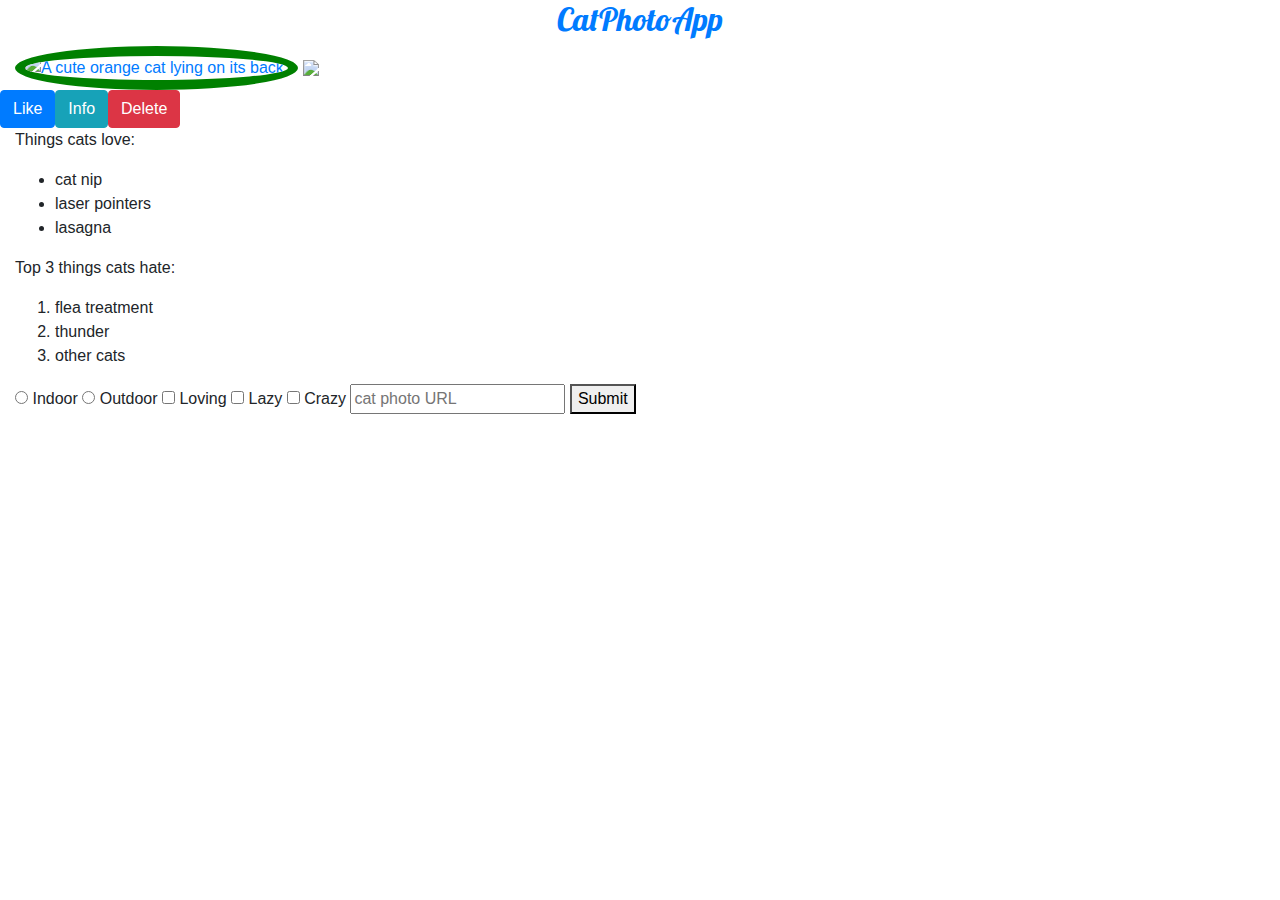
==== Bootstrap/index.html @ f4184e0c "Ditch Custom CSS for Bootstrap" ====
<!DOCTYPE html>
<html lang="en">
<head>
    <meta charset="UTF-8">
    <meta http-equiv="X-UA-Compatible" content="IE=edge">
    <meta name="viewport" content="width=device-width, initial-scale=1.0">
    <title>Bootstrap</title>
    <link rel="stylesheet" href="https://maxcdn.bootstrapcdn.com/bootstrap/4.0.0/css/bootstrap.min.css" rel="nofollow" integrity="sha384-Gn5384xqQ1aoWXA+058RXPxPg6fy4IWvTNh0E263XmFcJlSAwiGgFAW/dAiS6JXm" crossorigin="anonymous">
    <link href="https://fonts.googleapis.com/css?family=Lobster" rel="stylesheet" type="text/css">
</head>
<body>
    <style>      
        h2 {
          font-family: Lobster, Monospace;
        }      
        .thick-green-border {
          border-color: green;
          border-width: 10px;
          border-style: solid;
          border-radius: 50%;
        }
      </style>
      <div class="container-fluid">
        <h2 class="text-center text-primary">CatPhotoApp</h2>
      
      <a href="#"><img class="img-responsive thick-green-border" src="https://cdn.freecodecamp.org/curriculum/cat-photo-app/relaxing-cat.jpg" alt="A cute orange cat lying on its back."></a>
      <img src="https://cdn.freecodecamp.org/curriculum/cat-photo-app/running-cats.jpg" class="img-responsive">
      <div class="row">
        <div class="col-xs-4">
            <button class="btn btn-primary btn-block">Like</button>
        </div>
        <div class="col-xs-4">
            <button class="btn btn-info btn-block">Info</button>
        </div>
        <div class="col-xs-4">
            <button class="btn btn-danger btn-block">Delete</button>
        </div>
      </div>
      
      <p>Things cats love:</p>
      <ul>
        <li>cat nip</li>
        <li>laser pointers</li>
        <li>lasagna</li>
      </ul>
      <p>Top 3 things cats hate:</p>
      <ol>
        <li>flea treatment</li>
        <li>thunder</li>
        <li>other cats</li>
      </ol>
      <form action="https://freecatphotoapp.com/submit-cat-photo">
        <label><input type="radio" name="indoor-outdoor"> Indoor</label>
        <label><input type="radio" name="indoor-outdoor"> Outdoor</label>
        <label><input type="checkbox" name="personality"> Loving</label>
        <label><input type="checkbox" name="personality"> Lazy</label>
        <label><input type="checkbox" name="personality"> Crazy</label>
        <input type="text" placeholder="cat photo URL" required>
        <button type="submit">Submit</button>
      </form>
      </div>
</body>
</html>
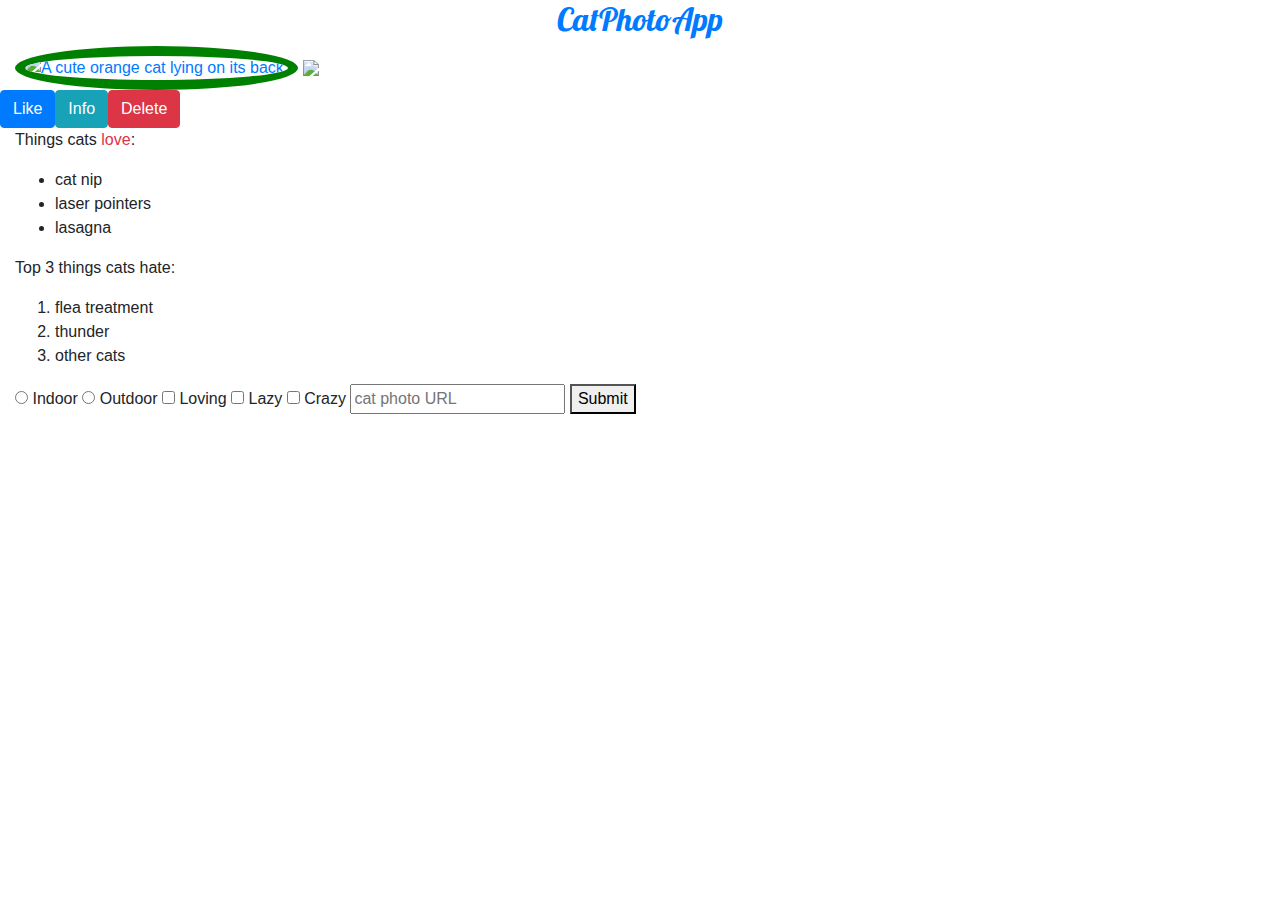
==== commit 991f2ef2: "Use a span to Target Inline Elements" ====
--- a/Bootstrap/index.html
+++ b/Bootstrap/index.html
@@ -37,7 +37,7 @@
         </div>
       </div>
       
-      <p>Things cats love:</p>
+      <p>Things cats <span class="text-danger">love</span>:</p>
       <ul>
         <li>cat nip</li>
         <li>laser pointers</li>
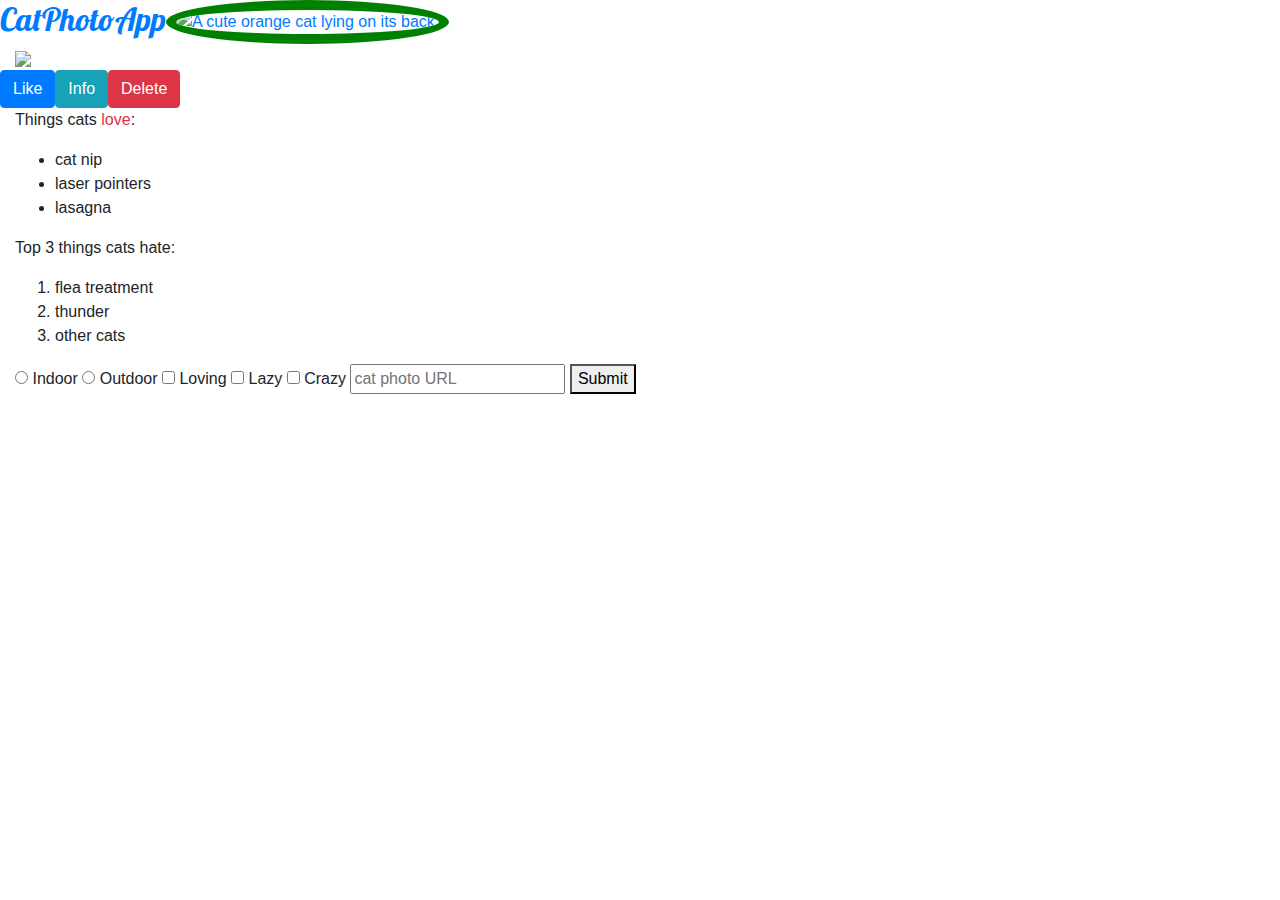
==== commit e77ba6bc: "Create a Custom Heading" ====
--- a/Bootstrap/index.html
+++ b/Bootstrap/index.html
@@ -21,9 +21,14 @@
         }
       </style>
       <div class="container-fluid">
-        <h2 class="text-center text-primary">CatPhotoApp</h2>
-      
-      <a href="#"><img class="img-responsive thick-green-border" src="https://cdn.freecodecamp.org/curriculum/cat-photo-app/relaxing-cat.jpg" alt="A cute orange cat lying on its back."></a>
+        <div class="row">
+          <div class="col-xs-8">
+            <h2 class="text-center text-primary">CatPhotoApp</h2>
+          </div>
+          <div class="col-xs-4">
+            <a href="#"><img class="img-responsive thick-green-border" src="https://cdn.freecodecamp.org/curriculum/cat-photo-app/relaxing-cat.jpg" alt="A cute orange cat lying on its back."></a>
+          </div>
+        </div>
       <img src="https://cdn.freecodecamp.org/curriculum/cat-photo-app/running-cats.jpg" class="img-responsive">
       <div class="row">
         <div class="col-xs-4">
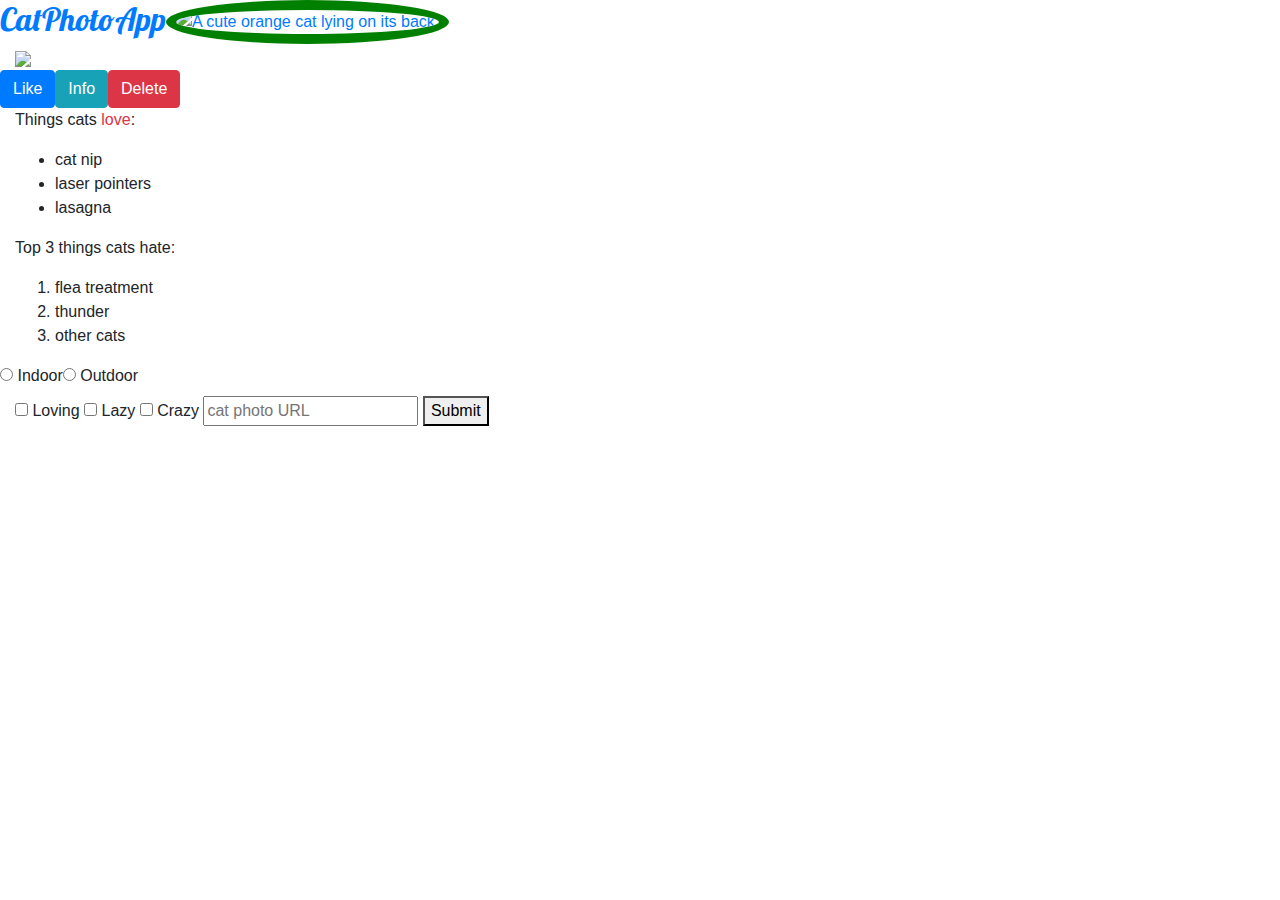
==== commit fa595d10: "Responsively Style Radio Buttons" ====
--- a/Bootstrap/index.html
+++ b/Bootstrap/index.html
@@ -6,6 +6,8 @@
     <meta name="viewport" content="width=device-width, initial-scale=1.0">
     <title>Bootstrap</title>
     <link rel="stylesheet" href="https://maxcdn.bootstrapcdn.com/bootstrap/4.0.0/css/bootstrap.min.css" rel="nofollow" integrity="sha384-Gn5384xqQ1aoWXA+058RXPxPg6fy4IWvTNh0E263XmFcJlSAwiGgFAW/dAiS6JXm" crossorigin="anonymous">
+    <link rel="stylesheet" href="https://use.fontawesome.com/releases/v5.8.1/css/all.css" integrity="sha384-50oBUHEmvpQ+1lW4y57PTFmhCaXp0ML5d60M1M7uH2+nqUivzIebhndOJK28anvf" crossorigin="anonymous">
+
     <link href="https://fonts.googleapis.com/css?family=Lobster" rel="stylesheet" type="text/css">
 </head>
 <body>
@@ -32,13 +34,13 @@
       <img src="https://cdn.freecodecamp.org/curriculum/cat-photo-app/running-cats.jpg" class="img-responsive">
       <div class="row">
         <div class="col-xs-4">
-            <button class="btn btn-primary btn-block">Like</button>
+            <button class="btn btn-primary btn-block"><i class="fas fa-thumbs-up"></i>Like</button>
         </div>
         <div class="col-xs-4">
-            <button class="btn btn-info btn-block">Info</button>
+            <button class="btn btn-info btn-block"><i class="fas fa-info-circle"></i>Info</button>
         </div>
         <div class="col-xs-4">
-            <button class="btn btn-danger btn-block">Delete</button>
+            <button class="btn btn-danger btn-block"><i class="fas fa-trash"></i>Delete</button>
         </div>
       </div>
       
@@ -55,8 +57,14 @@
         <li>other cats</li>
       </ol>
       <form action="https://freecatphotoapp.com/submit-cat-photo">
-        <label><input type="radio" name="indoor-outdoor"> Indoor</label>
-        <label><input type="radio" name="indoor-outdoor"> Outdoor</label>
+        <div class="row">
+          <div class="col-xs-6">
+            <label><input type="radio" name="indoor-outdoor"> Indoor</label>
+          </div>
+          <div class="col-xs-6">
+            <label><input type="radio" name="indoor-outdoor"> Outdoor</label>
+          </div>
+        </div>
         <label><input type="checkbox" name="personality"> Loving</label>
         <label><input type="checkbox" name="personality"> Lazy</label>
         <label><input type="checkbox" name="personality"> Crazy</label>
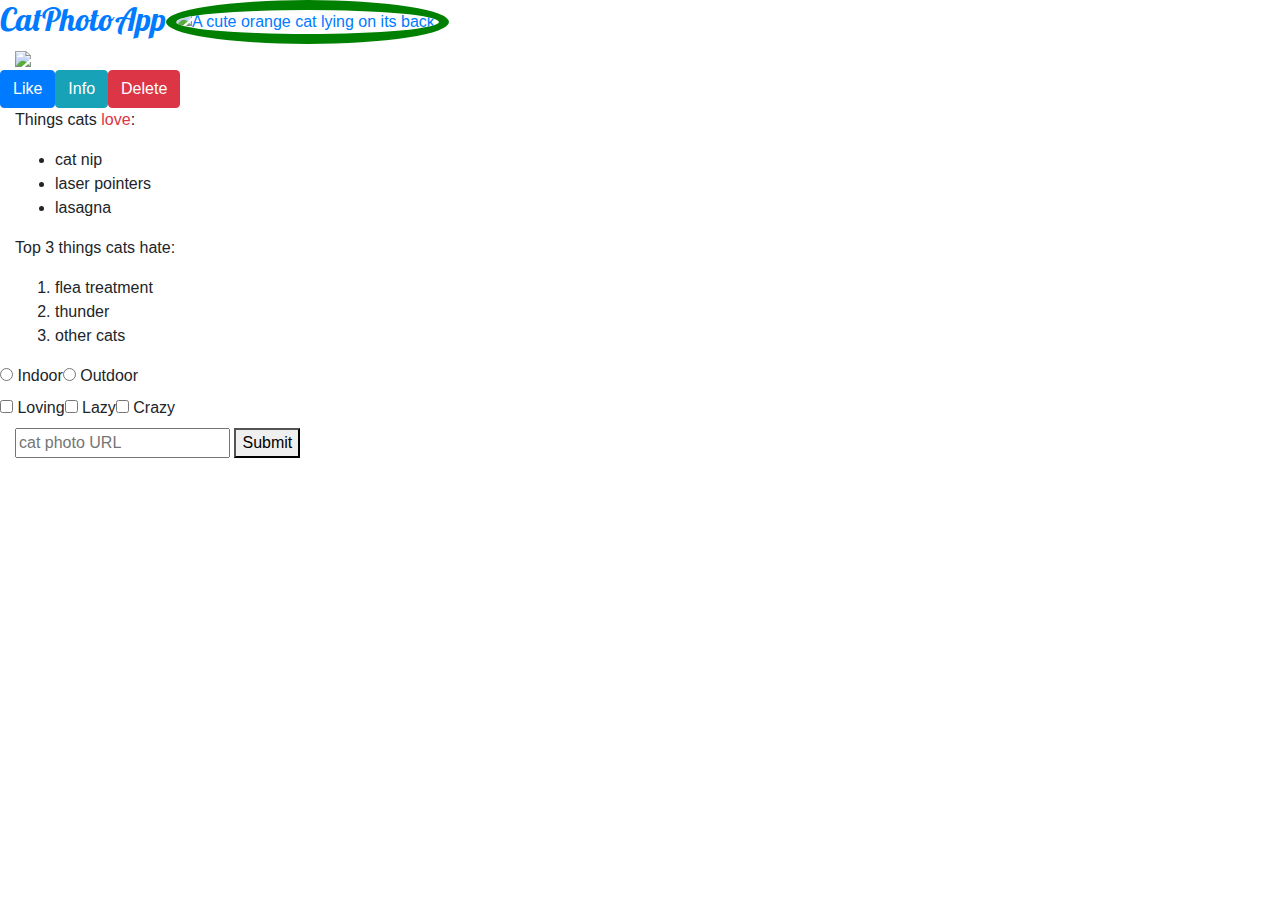
==== commit a38f75a1: "Responsively Style Checkboxes" ====
--- a/Bootstrap/index.html
+++ b/Bootstrap/index.html
@@ -65,9 +65,17 @@
             <label><input type="radio" name="indoor-outdoor"> Outdoor</label>
           </div>
         </div>
-        <label><input type="checkbox" name="personality"> Loving</label>
-        <label><input type="checkbox" name="personality"> Lazy</label>
-        <label><input type="checkbox" name="personality"> Crazy</label>
+        <div class="row">
+          <div class="col-xs-4">
+            <label><input type="checkbox" name="personality"> Loving</label>
+          </div>
+          <div class="col-xs-4">
+            <label><input type="checkbox" name="personality"> Lazy</label>
+          </div>
+          <div class="col-xs-4">
+            <label><input type="checkbox" name="personality"> Crazy</label>
+          </div>
+        </div>
         <input type="text" placeholder="cat photo URL" required>
         <button type="submit">Submit</button>
       </form>
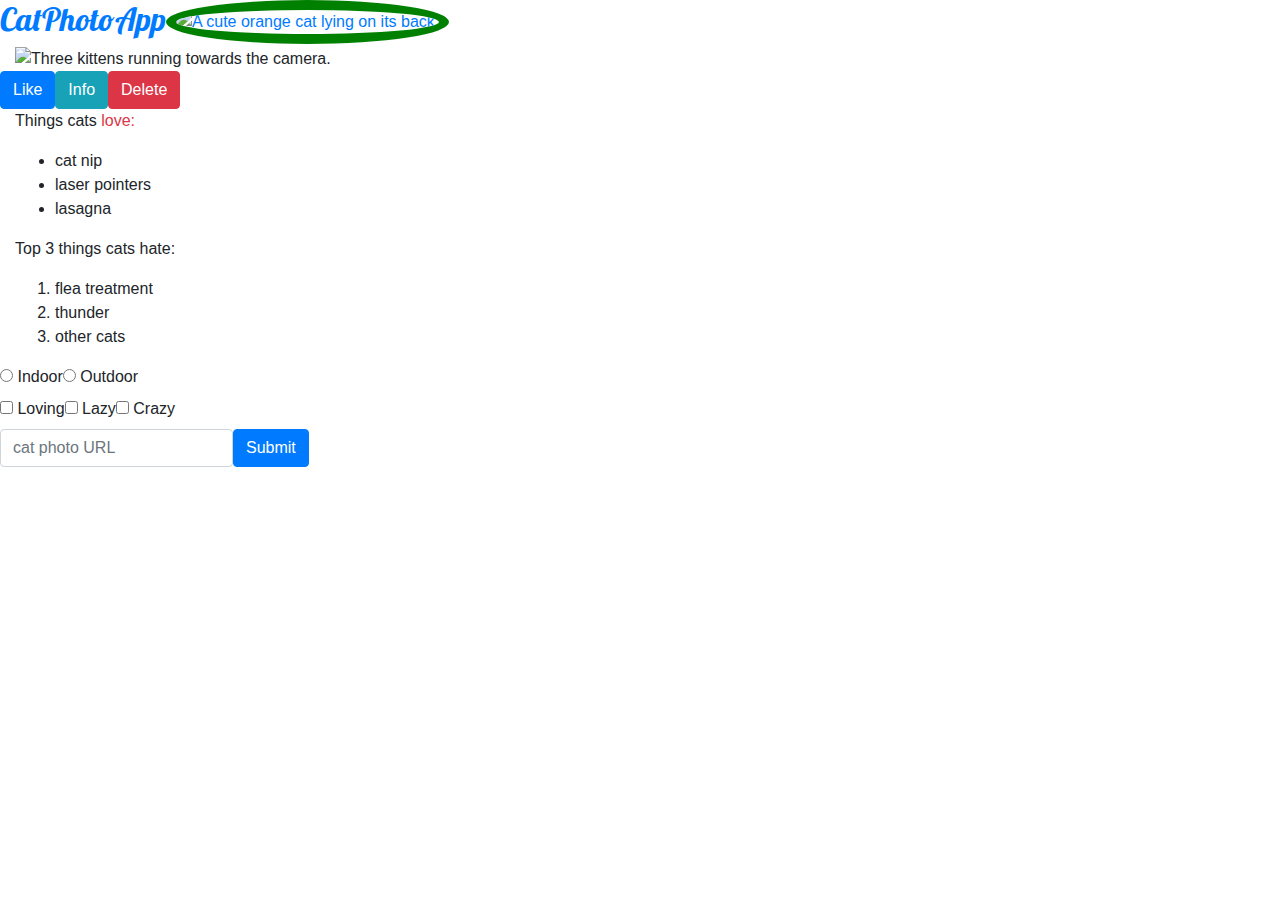
==== commit 404aeb6e: "completed bootstrap module" ====
--- a/Bootstrap/index.html
+++ b/Bootstrap/index.html
@@ -25,60 +25,65 @@
       <div class="container-fluid">
         <div class="row">
           <div class="col-xs-8">
-            <h2 class="text-center text-primary">CatPhotoApp</h2>
+            <h2 class="text-primary text-center">CatPhotoApp</h2>
           </div>
           <div class="col-xs-4">
             <a href="#"><img class="img-responsive thick-green-border" src="https://cdn.freecodecamp.org/curriculum/cat-photo-app/relaxing-cat.jpg" alt="A cute orange cat lying on its back."></a>
           </div>
         </div>
-      <img src="https://cdn.freecodecamp.org/curriculum/cat-photo-app/running-cats.jpg" class="img-responsive">
-      <div class="row">
-        <div class="col-xs-4">
-            <button class="btn btn-primary btn-block"><i class="fas fa-thumbs-up"></i>Like</button>
-        </div>
-        <div class="col-xs-4">
-            <button class="btn btn-info btn-block"><i class="fas fa-info-circle"></i>Info</button>
-        </div>
-        <div class="col-xs-4">
-            <button class="btn btn-danger btn-block"><i class="fas fa-trash"></i>Delete</button>
-        </div>
-      </div>
-      
-      <p>Things cats <span class="text-danger">love</span>:</p>
-      <ul>
-        <li>cat nip</li>
-        <li>laser pointers</li>
-        <li>lasagna</li>
-      </ul>
-      <p>Top 3 things cats hate:</p>
-      <ol>
-        <li>flea treatment</li>
-        <li>thunder</li>
-        <li>other cats</li>
-      </ol>
-      <form action="https://freecatphotoapp.com/submit-cat-photo">
+        <img src="https://cdn.freecodecamp.org/curriculum/cat-photo-app/running-cats.jpg" class="img-responsive" alt="Three kittens running towards the camera.">
         <div class="row">
-          <div class="col-xs-6">
-            <label><input type="radio" name="indoor-outdoor"> Indoor</label>
+          <div class="col-xs-4">
+            <button class="btn btn-block btn-primary"><i class="fa fa-thumbs-up"></i> Like</button>
           </div>
-          <div class="col-xs-6">
-            <label><input type="radio" name="indoor-outdoor"> Outdoor</label>
+          <div class="col-xs-4">
+            <button class="btn btn-block btn-info"><i class="fa fa-info-circle"></i> Info</button>
+          </div>
+          <div class="col-xs-4">
+            <button class="btn btn-block btn-danger"><i class="fa fa-trash"></i> Delete</button>
           </div>
         </div>
-        <div class="row">
-          <div class="col-xs-4">
-            <label><input type="checkbox" name="personality"> Loving</label>
+        <p>Things cats <span class="text-danger">love:</span></p>
+        <ul>
+          <li>cat nip</li>
+          <li>laser pointers</li>
+          <li>lasagna</li>
+        </ul>
+        <p>Top 3 things cats hate:</p>
+        <ol>
+          <li>flea treatment</li>
+          <li>thunder</li>
+          <li>other cats</li>
+        </ol>
+        <form action="https://freecatphotoapp.com/submit-cat-photo">
+          <div class="row">
+            <div class="col-xs-6">
+              <label><input type="radio" name="indoor-outdoor"> Indoor</label>
+            </div>
+            <div class="col-xs-6">
+              <label><input type="radio" name="indoor-outdoor"> Outdoor</label>
+            </div>
           </div>
-          <div class="col-xs-4">
-            <label><input type="checkbox" name="personality"> Lazy</label>
+          <div class="row">
+            <div class="col-xs-4">
+              <label><input type="checkbox" name="personality"> Loving</label>
+            </div>
+            <div class="col-xs-4">
+              <label><input type="checkbox" name="personality"> Lazy</label>
+            </div>
+            <div class="col-xs-4">
+              <label><input type="checkbox" name="personality"> Crazy</label>
+            </div>
           </div>
-          <div class="col-xs-4">
-            <label><input type="checkbox" name="personality"> Crazy</label>
+          <div class="row">
+            <div class="col-xs-7">
+            <input type="text" class="form-control" placeholder="cat photo URL" required>
           </div>
-        </div>
-        <input type="text" placeholder="cat photo URL" required>
-        <button type="submit">Submit</button>
-      </form>
+          <div class="col-xs-5">
+            <button type="submit" class="btn btn-primary"><i class="fa fa-paper-plane"></i> Submit</button>
+          </div>
+          </div>
+        </form>
       </div>
 </body>
 </html>